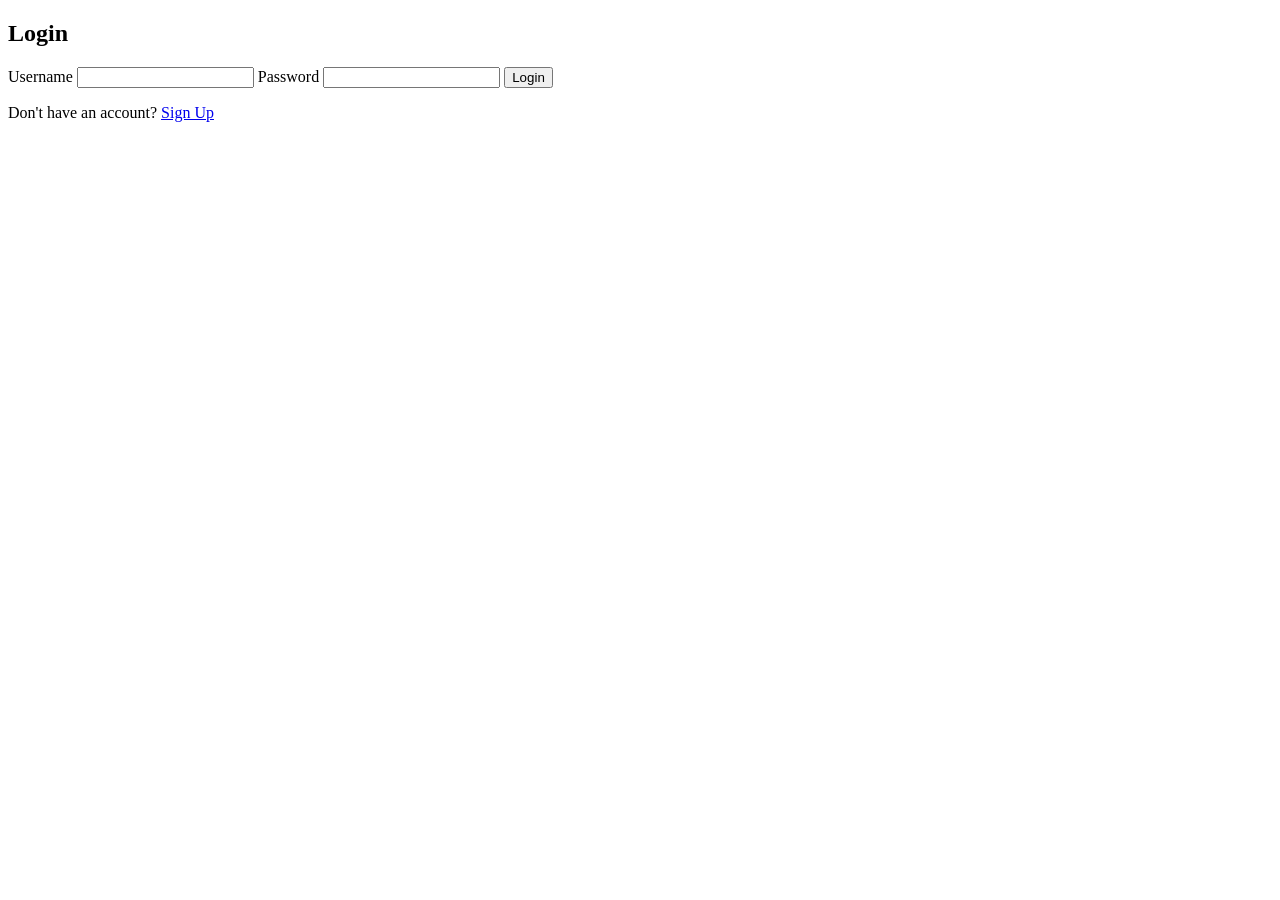
==== index.html @ 9f9bf2a0 "added form of login and sign up button" ====
<!DOCTYPE html>
<html lang="en">
<head>
    <meta charset="UTF-8">
    <meta name="viewport" content="width=device-width, initial-scale=1.0">
    <title>Login</title>
    <link rel="stylesheet" href="style.css">
</head>
<body>
    <div class="container">
       
        <div class="form-container">
            <h2>Login</h2>
            <form action="login-action.php" method="POST">
                <label for="username">Username</label>
                <input type="text" id="username" name="username" required>
                
                <label for="password">Password</label>
                <input type="password" id="password" name="password" required>

                <button type="submit">Login</button>
            </form>
            <p>Don't have an account? <a href="signup.html">Sign Up</a></p>
        </div>
    </div>
</body>
</html>
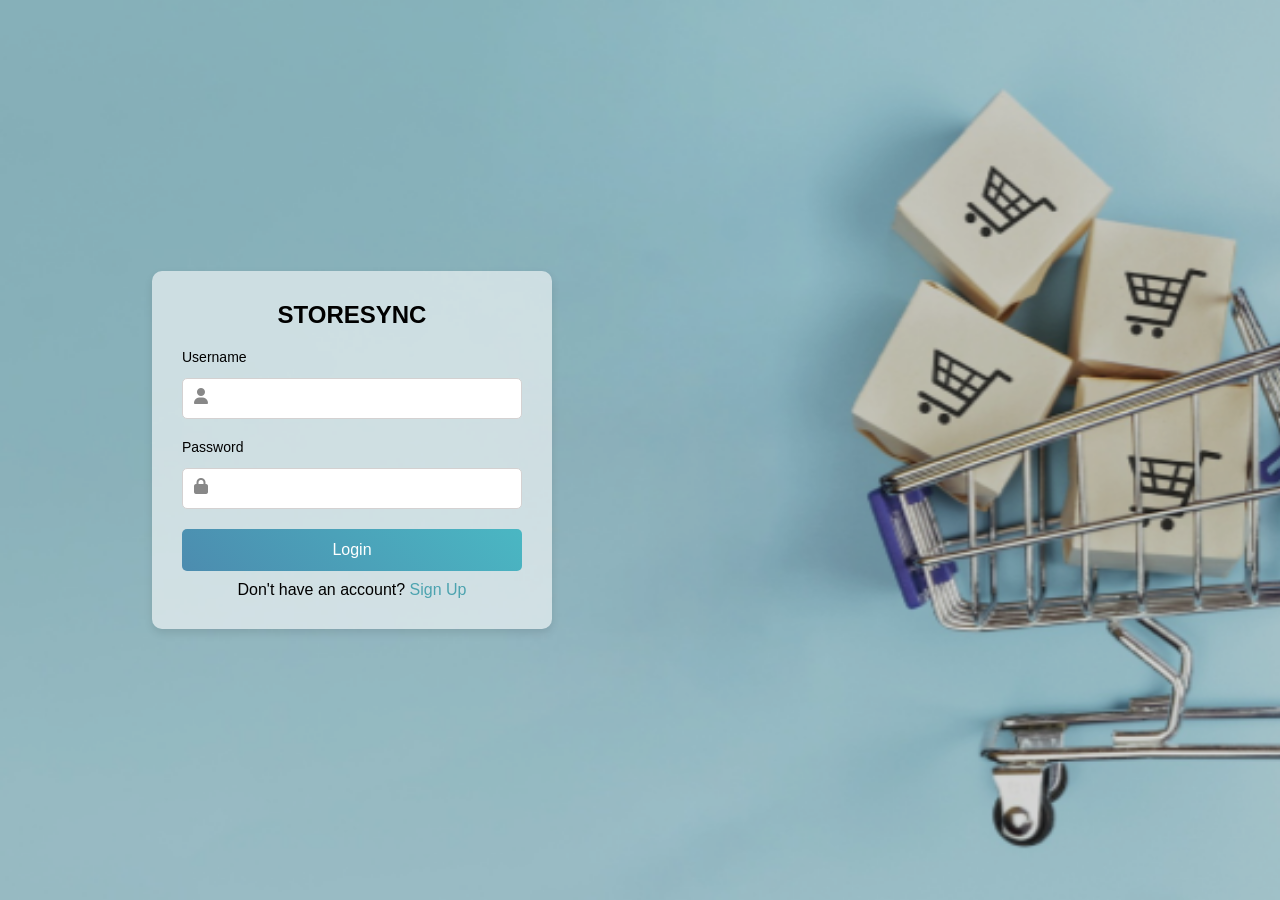
==== commit 93a73838: "updating the login components" ====
--- a/index.html
+++ b/index.html
@@ -5,18 +5,30 @@
     <meta name="viewport" content="width=device-width, initial-scale=1.0">
     <title>Login</title>
     <link rel="stylesheet" href="style.css">
+    <!-- Font Awesome for Icons -->
+    <link rel="stylesheet" href="https://cdnjs.cloudflare.com/ajax/libs/font-awesome/6.4.2/css/all.min.css">
 </head>
 <body>
     <div class="container">
-       
         <div class="form-container">
-            <h2>Login</h2>
+            <h2>STORESYNC</h2>
             <form action="login-action.php" method="POST">
-                <label for="username">Username</label>
-                <input type="text" id="username" name="username" required>
                 
-                <label for="password">Password</label>
-                <input type="password" id="password" name="password" required>
+                <div class="input-group">
+                    <label for="username">Username</label>
+                    <div class="input-icon">
+                        <i class="fas fa-user"></i>
+                        <input type="text" id="username" name="username" required>
+                    </div>
+                </div>
+
+                <div class="input-group">
+                    <label for="password">Password</label>
+                    <div class="input-icon">
+                        <i class="fas fa-lock"></i>
+                        <input type="password" id="password" name="password" required>
+                    </div>
+                </div>
 
                 <button type="submit">Login</button>
             </form>
--- a/style.css
+++ b/style.css
@@ -0,0 +1,109 @@
+/* existing styles */
+* {
+    margin: 0;
+    padding: 0;
+    box-sizing: border-box;
+}
+
+body {
+    font-family: Arial, sans-serif;
+    background-image: url('images/a.png'); 
+    background-size: cover; 
+    background-position: center; 
+    display: flex;
+    justify-content: center;
+    align-items: center;
+    height: 100vh;
+    position: relative;
+}
+
+body::before {
+    content: '';
+    position: absolute;
+    top: 0;
+    left: 0;
+    width: 100%;
+    height: 100%;
+    background: rgba(0, 0, 0, 0.134); 
+    z-index: -1;
+}
+
+.container {
+    background-color: rgba(255, 255, 255, 0.583);
+    width: 400px;
+    padding: 30px;
+    border-radius: 10px;
+    box-shadow: 0px 4px 8px rgba(0, 0, 0, 0.1);
+    text-align: center;
+    margin-left: -45%;
+}
+
+.form-container {
+    width: 100%;
+}
+
+h2 {
+    font-size: 24px;
+    margin-bottom: 20px;
+}
+
+label {
+    display: block;
+    margin-bottom: 8px;
+    text-align: left;
+    font-size: 14px;
+}
+
+.input-group {
+    margin-bottom: 20px;
+    text-align: left;
+}
+
+.input-icon {
+    position: relative;
+}
+
+.input-icon i {
+    position: absolute;
+    top: 50%;
+    left: 12px;
+    transform: translateY(-50%);
+    color: #888;
+}
+
+.input-icon input {
+    width: 100%;
+    padding: 12px 12px 12px 40px; /* space for icon */
+    margin-top: 5px;
+    border: 1px solid #d4d1d1;
+    border-radius: 5px;
+}
+
+button {
+    width: 100%;
+    padding: 12px;
+    background: linear-gradient(45deg, #4c8caf, #4ab7c3); 
+    border: none;
+    color: white;
+    border-radius: 5px;
+    font-size: 16px;
+    cursor: pointer;
+    transition: background 0.3s ease; 
+}
+
+button:hover {
+    background: linear-gradient(45deg, #4a6ec3, #4ca0af); 
+}
+
+p {
+    margin-top: 10px;
+}
+
+a {
+    color: #4ca3af;
+    text-decoration: none;
+}
+
+a:hover {
+    text-decoration: underline;
+}
